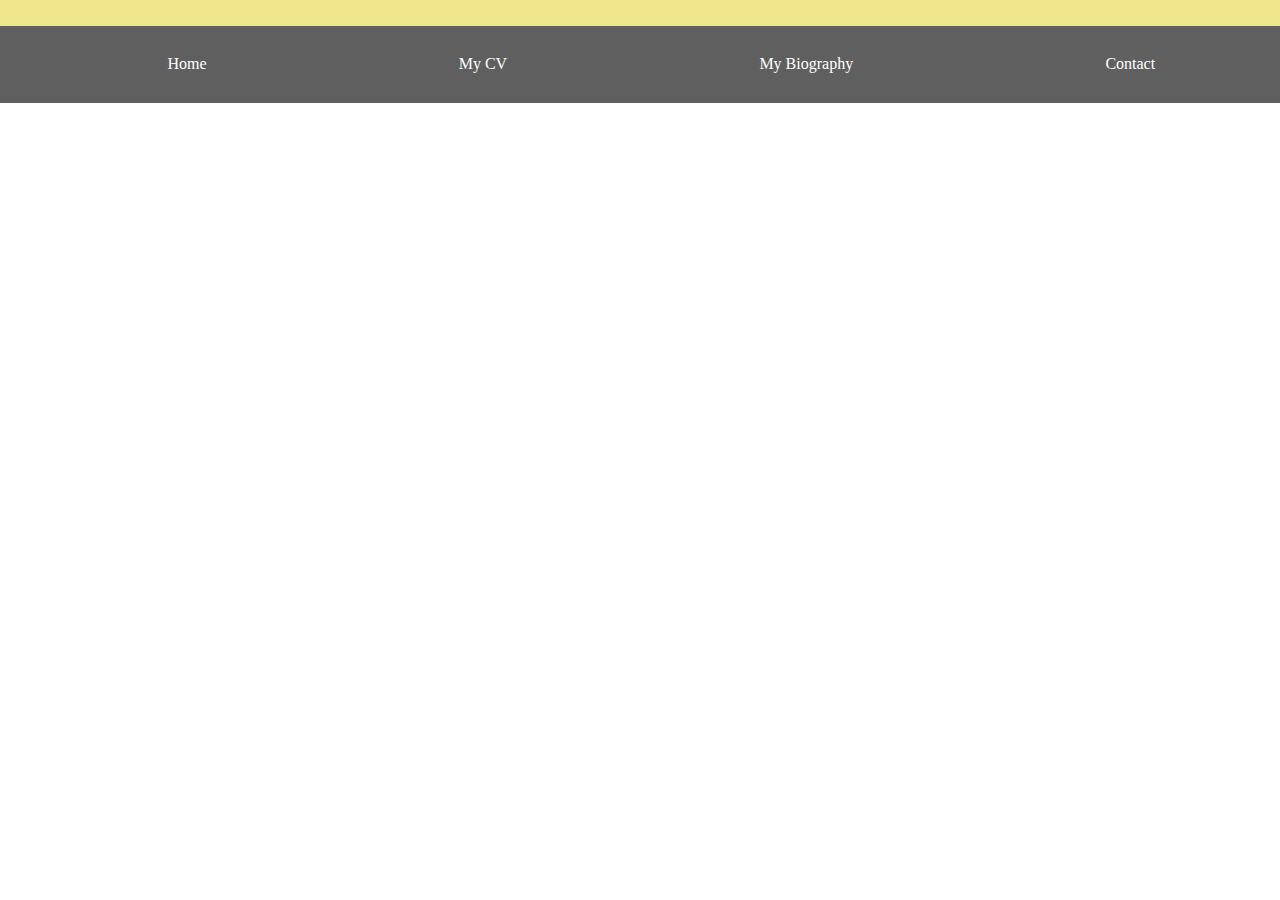
==== index.html @ fd4d6c4a "first commit" ====
<!--  Student Name: Shasanka Acharya.
      Student Number:16418524  -->
<!DOCTYPE html>
<html>
  <head>
    <meta charset="utf-8">
    <link rel="stylesheet" type="text/css" href="css/index.css"> <!--This is used include external css file from the root directory-->
    <title>Home Page</title>
  </head>
  <body><!--This body portion contains things that the browser will display-->
    <header>
      <div class="photo">
      </div>
      <div class="bgpic">
        <img src="">
      </div>
    </header> <!--This part is for the header of the page-->
    <div class="navbar"><!--A div with a class "navbar" has been created to add a navigation bar in the web page-->
      <ul><!--The items in the navigation bar have been listed using the unorderd list tag-->
        <li><a href="index.html">Home</a></li>
        <li><a href="cv.html">My CV</a></li>
        <li><a href="bio.html">My Biography</a></li>
        <li><a href="contact.html">Contact</a></li>
      </ul>
    </div>

  </body>
</html>
---- css/index.css ----
header{
  background-color: #F0E68C; text-align: center; padding: 1%; /*the text has been alligned to the center and 1% padding has been set*/
}
body{
  margin:0;
}
.bgpic{
    display: flex;
    flex-direction: row;
    justify-content: space-between;;
}

.navbar{
  padding: 0.1%;background:#5f5f5f;/*a hex colour code has been used for the background colour of the navigation bar*/
  width: 100%;

}
.navbar ul{
  display: flex;
  flex-direction: row;
  justify-content: space-around;
}
.navbar ul li{
  padding: 1%; list-style: none;

}
.navbar ul li a{
  color: white; text-decoration: none;
}
.navbar ul li:hover{background: black;border-radius: 30px;}
.navbar ul li:hover a{color: white;}
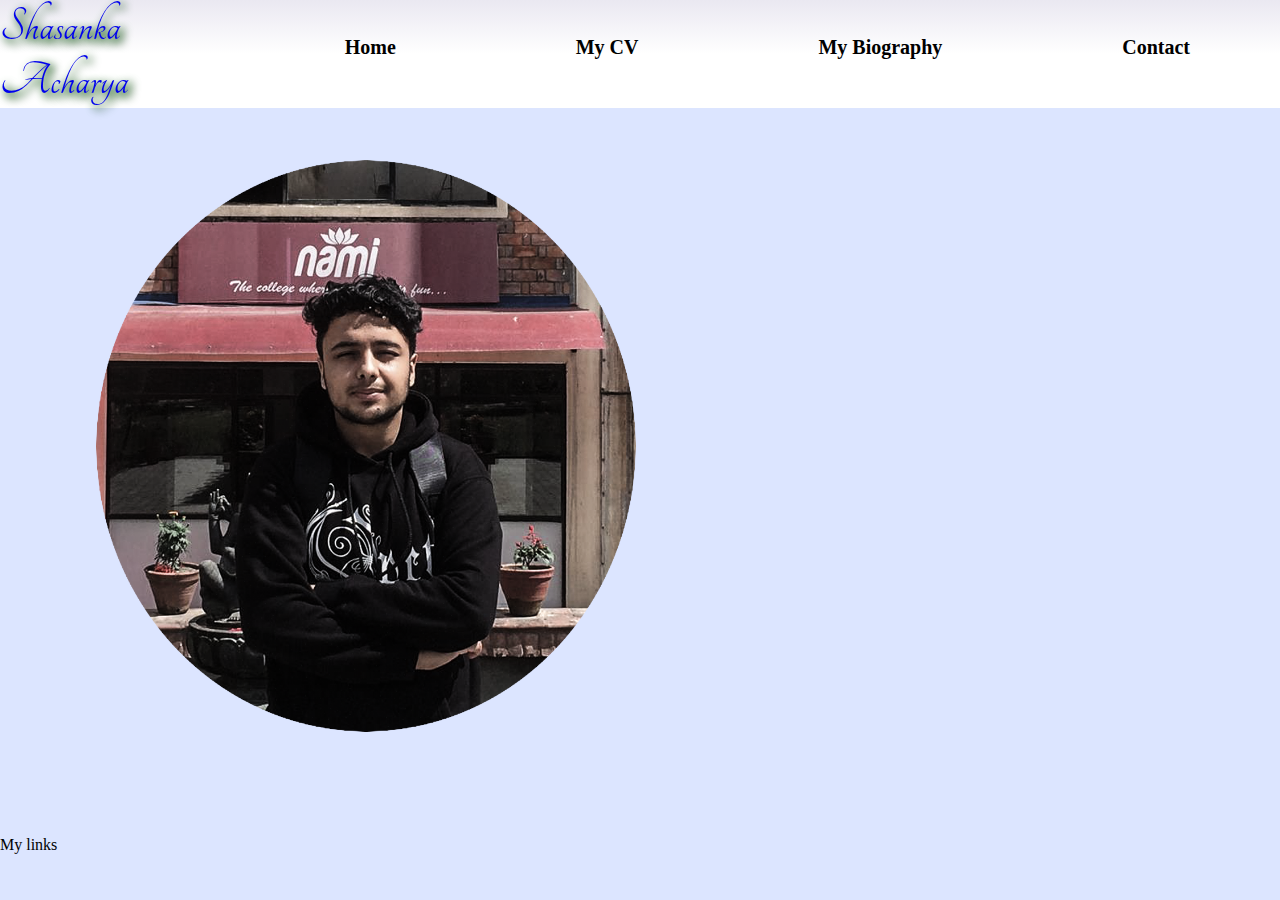
==== commit 5e6b28b9: "Corrected some comments and made a few changes in the homepage" ====
--- a/index.html
+++ b/index.html
@@ -4,25 +4,40 @@
 <html>
   <head>
     <meta charset="utf-8">
-    <link rel="stylesheet" type="text/css" href="css/index.css"> <!--This is used include external css file from the root directory-->
+    <link rel="stylesheet" type="text/css" href="css/index.css"> <!--An external css file "index.css" has been linked-->
+    <link rel="stylesheet" type="text/css"
+          href="https://fonts.googleapis.com/css?family=Tangerine"> <!--This is used to link google api font "Tangerine"-->
     <title>Home Page</title>
   </head>
   <body><!--This body portion contains things that the browser will display-->
     <header>
-      <div class="photo">
+      <div class="name"><!--A div called "name" has been created for the logo of the page-->
+        <a href="index.html">Shasanka Acharya
+        </a>
       </div>
-      <div class="bgpic">
-        <img src="">
+      <div class="navbar"><!--A div with a class "navbar" has been created to add a navigation bar in the web page-->
+        <ul><!--The items in the navigation bar have been listed using the unorderd list tag-->
+          <li><a href="index.html">Home</a></li>
+          <li><a href="cv.html">My CV</a></li>
+          <li><a href="bio.html">My Biography</a></li>
+          <li><a href="contact.html">Contact</a></li>
+        </ul>
       </div>
     </header> <!--This part is for the header of the page-->
-    <div class="navbar"><!--A div with a class "navbar" has been created to add a navigation bar in the web page-->
-      <ul><!--The items in the navigation bar have been listed using the unorderd list tag-->
-        <li><a href="index.html">Home</a></li>
-        <li><a href="cv.html">My CV</a></li>
-        <li><a href="bio.html">My Biography</a></li>
-        <li><a href="contact.html">Contact</a></li>
-      </ul>
+
+      <div class="main">
+        <div class="photo"><!--A class "photo" has been created for my display picture in the page-->
+        <img class="photo" src="images/me.png">
+        </div>
+
+        <div class="info"><!--This class "info" is for the short information along my picture in my homepage-->
+
+      </div>
     </div>
+    </section>
+    <footer><!--This is the footer of the page-->
+      My links
+    </footer>
 
   </body>
 </html>
--- a/css/index.css
+++ b/css/index.css
@@ -1,31 +1,69 @@
+/**Student Name: Shasanka Acharya.
+      Student Number:16418524 **/
 header{
-  background-color: #F0E68C; text-align: center; padding: 1%; /*the text has been alligned to the center and 1% padding has been set*/
+  display: flex;
+  flex-direction: row;
+  justify-content: space-between;background-color: white;
+
+    margin: 0;/*the text has been alligned to the center and 1% padding has been set*/
+}
+
+.name a{
+  text-decoration: none;
+}
+.name{
+  background:linear-gradient(#eae8f1,white,white);
+  font-family: 'Tangerine', cursive;
+  font-size: 50px;
+  text-shadow: 3px 3px 10px green, 4px 4px 10px black;
+
+}
+
+.navbar{ /**This is the class for navigation bar**/
+  padding: 2% 0% 0% 0%;background:linear-gradient(#eae8f1,white,white);/*a hex colour code has been used for the background colour of the navigation bar*/
+  width: 100%;
+}
+
+.navbar ul{
+  display: flex;
+  flex-direction: row;
+  justify-content:space-around;
+  margin: 0;
+  font-size: 20px;
+  color: black;
+  font-weight: bold;
+}
+
+.navbar ul li{
+  padding: 1%; list-style: none;
+}
+
+.navbar ul li a{
+  color: black; text-decoration: none; font-weight: bold;
+}
+.navbar ul li:hover{
+  background:linear-gradient(#eae8f1,#eae8f1,#eae8f1,white,white);
+  border-radius: 30px;
+}
+.navbar ul li:hover a{
+  color: black;
+  text-shadow: 4px 4px 14px black,  4px 4px 14px black;
 }
 body{
   margin:0;
+  background-color: #dce5ff;
 }
-.bgpic{
-    display: flex;
-    flex-direction: row;
-    justify-content: space-between;;
-}
-
-.navbar{
-  padding: 0.1%;background:#5f5f5f;/*a hex colour code has been used for the background colour of the navigation bar*/
-  width: 100%;
-
-}
-.navbar ul{
+section{
   display: flex;
   flex-direction: row;
-  justify-content: space-around;
+  justify-content: space-between;
 }
-.navbar ul li{
-  padding: 1%; list-style: none;
-
+.photo{
+    padding: 2% 2% 8% 4%;
+    height: auto;
+    width: auto;
+    max-width: 600px;
+    max-height: 600px;
+    min-width: 100px;
+    min-height: 100px;
 }
-.navbar ul li a{
-  color: white; text-decoration: none;
-}
-.navbar ul li:hover{background: black;border-radius: 30px;}
-.navbar ul li:hover a{color: white;}
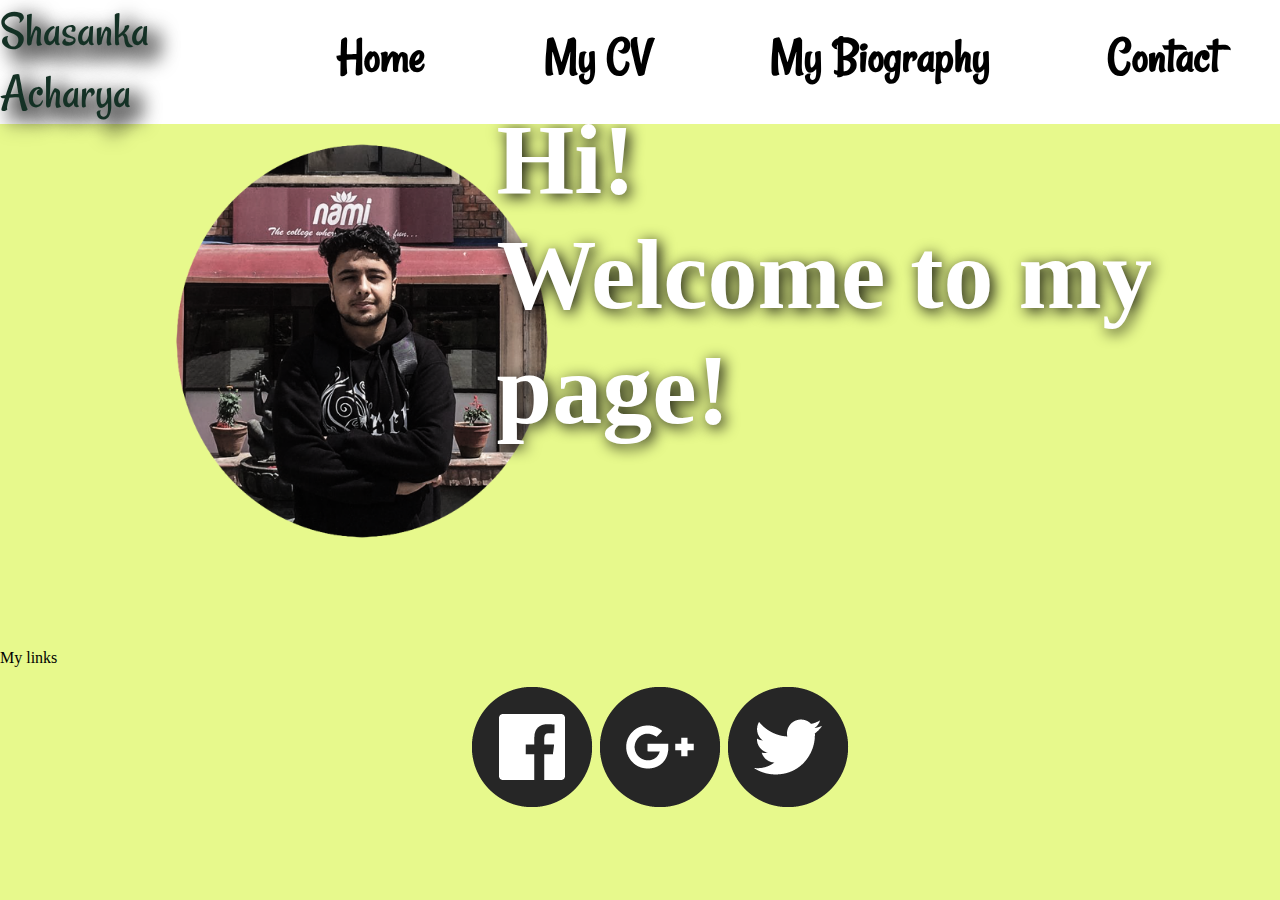
==== commit aa7079d4: "Added social media icons to the footer and fixed some errors." ====
--- a/index.html
+++ b/index.html
@@ -6,7 +6,8 @@
     <meta charset="utf-8">
     <link rel="stylesheet" type="text/css" href="css/index.css"> <!--An external css file "index.css" has been linked-->
     <link rel="stylesheet" type="text/css"
-          href="https://fonts.googleapis.com/css?family=Tangerine"> <!--This is used to link google api font "Tangerine"-->
+      href="https://fonts.googleapis.com/css?family=Rancho|bitter|Sigmar+One"> <!--This is used to link google api font "Tangerine"-->
+
     <title>Home Page</title>
   </head>
   <body><!--This body portion contains things that the browser will display-->
@@ -31,12 +32,20 @@
         </div>
 
         <div class="info"><!--This class "info" is for the short information along my picture in my homepage-->
-
+          Hi!<br>Welcome to my page!
       </div>
     </div>
     </section>
     <footer><!--This is the footer of the page-->
+
       My links
+      <div class="social">
+      <ul class="social">
+        <li><a href=""><img src="images/Facebook.png"></li>
+        <li><a href=""><img src="images/Google+.png"></li>
+        <li><a href=""><img src="images/Twitter.png"></li>
+      </ul>
+      </div>
     </footer>
 
   </body>
--- a/css/index.css
+++ b/css/index.css
@@ -3,24 +3,33 @@
 header{
   display: flex;
   flex-direction: row;
-  justify-content: space-between;background-color: white;
+  justify-content: space-between;
+  background-color: white;
+  position:fixed;
+  width: 100%;
 
-    margin: 0;/*the text has been alligned to the center and 1% padding has been set*/
 }
 
 .name a{
   text-decoration: none;
+  color:black;
 }
 .name{
-  background:linear-gradient(#eae8f1,white,white);
-  font-family: 'Tangerine', cursive;
+  background:white;
+  font-family: 'Rancho', cursive;
   font-size: 50px;
-  text-shadow: 3px 3px 10px green, 4px 4px 10px black;
+}
+.name:hover{
+  background: white;
+}
+.name:hover a{
+  color: #143125;
+  text-shadow: 10px 4px 20px black,  10px 14px 20px black;
 
 }
-
 .navbar{ /**This is the class for navigation bar**/
-  padding: 2% 0% 0% 0%;background:linear-gradient(#eae8f1,white,white);/*a hex colour code has been used for the background colour of the navigation bar*/
+  padding: 2% 0% 0% 0%;
+  background:white;/*a hex colour code has been used for the background colour of the navigation bar*/
   width: 100%;
 }
 
@@ -35,35 +44,89 @@
 }
 
 .navbar ul li{
-  padding: 1%; list-style: none;
+
+   list-style: none;
 }
 
 .navbar ul li a{
-  color: black; text-decoration: none; font-weight: bold;
+  color: black;
+  text-decoration: none;
+  font-weight: bold;
+  font-family: 'Rancho';
+  font-size: 50px;
 }
 .navbar ul li:hover{
-  background:linear-gradient(#eae8f1,#eae8f1,#eae8f1,white,white);
+  background:white;
   border-radius: 30px;
+
 }
 .navbar ul li:hover a{
-  color: black;
-  text-shadow: 4px 4px 14px black,  4px 4px 14px black;
+  color: #143125;
+  text-shadow: 10px 4px 30px black,  10px 14px 30px black;
 }
 body{
   margin:0;
-  background-color: #dce5ff;
+  background-color: #e7f98c;
+
 }
-section{
+
+.social{
+  display: flex;
+  flex-direction: row;
+  justify-content: center;
+}
+
+footer ul li{
+  list-style: none;
+}
+footer ul li a{
+  text-decoration: none;
+  display: flex;
+  flex-direction: row;
+}
+
+.main{
+  padding: 8% 0 0 0;
   display: flex;
   flex-direction: row;
   justify-content: space-between;
 }
+.info{
+  font-family: Sigmar+One;
+  font-size: 100px;
+  font-weight: bold;
+  color: white;
+  text-shadow: 3px 3px 15px black;
+  padding: 8% 10%% 6% 2%;
+
+
+  float: right;
+}
 .photo{
-    padding: 2% 2% 8% 4%;
+    padding: 2% 2% 6% 10%;
     height: auto;
     width: auto;
-    max-width: 600px;
-    max-height: 600px;
+    max-width: 400px;
+    max-height: 450px;
     min-width: 100px;
     min-height: 100px;
 }
+@media (max-width: 865px){
+	header{
+    display: flex;
+    flex-direction: column;
+    justify-content: flex-start;
+	}
+  .name{
+    font-size: 30px;
+  }
+  .navbar ul li a{
+    font-size:25px;
+  }
+
+}
+@media and (max-width: 300px){
+.main{
+  display: flex;
+  flex-direction: column;
+}
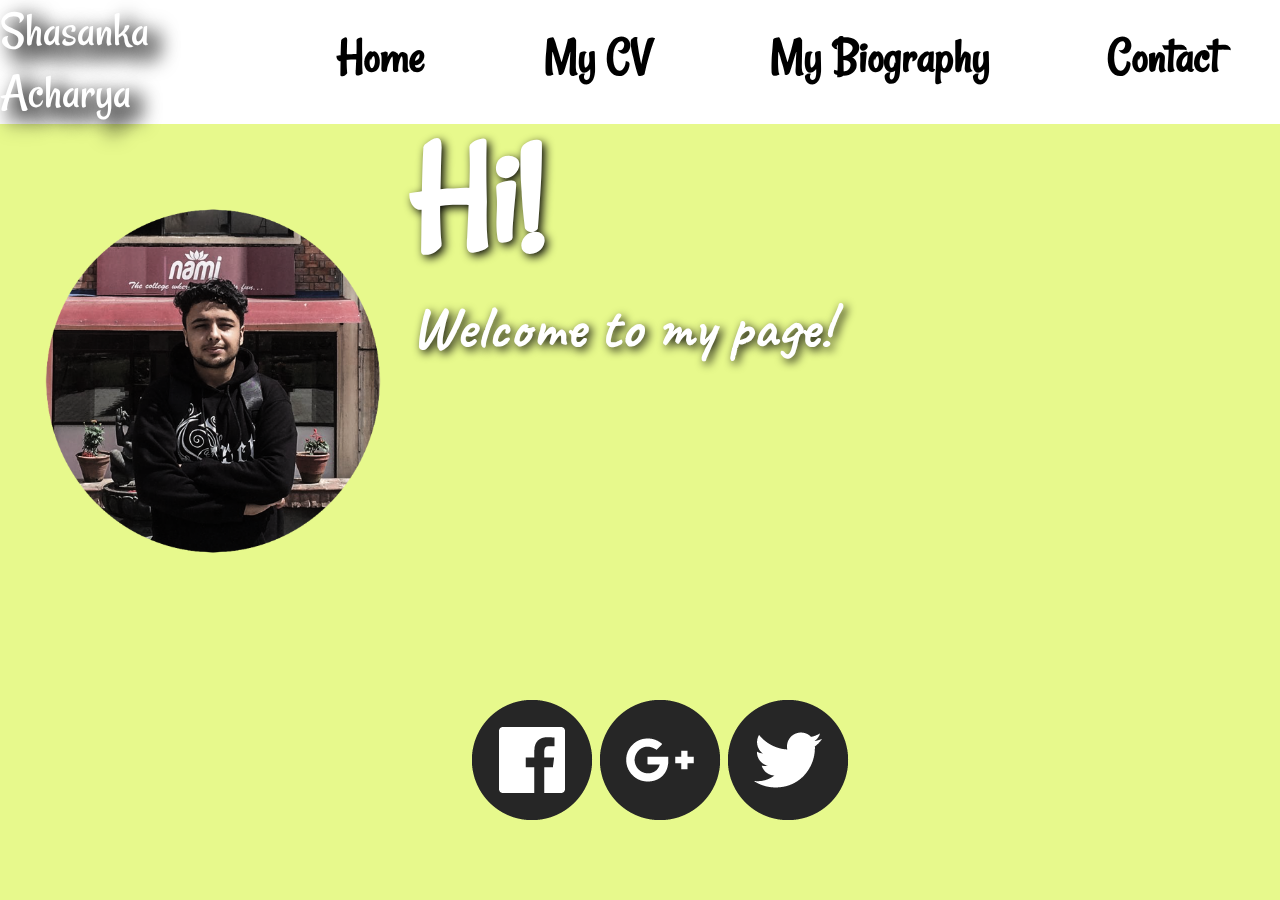
==== commit 611a7fd1: "Made changes to the fonts and fixed the positioning" ====
--- a/index.html
+++ b/index.html
@@ -6,7 +6,7 @@
     <meta charset="utf-8">
     <link rel="stylesheet" type="text/css" href="css/index.css"> <!--An external css file "index.css" has been linked-->
     <link rel="stylesheet" type="text/css"
-      href="https://fonts.googleapis.com/css?family=Rancho|bitter|Sigmar+One"> <!--This is used to link google api font "Tangerine"-->
+      href="https://fonts.googleapis.com/css?family=Rancho|Caveat|"> <!--This is used to link google api font "Tangerine"-->
 
     <title>Home Page</title>
   </head>
@@ -30,15 +30,19 @@
         <div class="photo"><!--A class "photo" has been created for my display picture in the page-->
         <img class="photo" src="images/me.png">
         </div>
-
-        <div class="info"><!--This class "info" is for the short information along my picture in my homepage-->
-          Hi!<br>Welcome to my page!
-      </div>
+        <div class="caption">
+          <div class="hello"><!--This class "info" is for the short information along my picture in my homepage-->
+          Hi!
+          </div>
+          <div class="welcome">
+          Welcome to my page!
+          </div>
+        </div>
     </div>
     </section>
     <footer><!--This is the footer of the page-->
 
-      My links
+
       <div class="social">
       <ul class="social">
         <li><a href=""><img src="images/Facebook.png"></li>
--- a/css/index.css
+++ b/css/index.css
@@ -23,7 +23,7 @@
   background: white;
 }
 .name:hover a{
-  color: #143125;
+  color: white;
   text-shadow: 10px 4px 20px black,  10px 14px 20px black;
 
 }
@@ -61,7 +61,7 @@
 
 }
 .navbar ul li:hover a{
-  color: #143125;
+  color: white;
   text-shadow: 10px 4px 30px black,  10px 14px 30px black;
 }
 body{
@@ -74,8 +74,14 @@
   display: flex;
   flex-direction: row;
   justify-content: center;
+
 }
-
+footer{
+  position: fixed;
+  width: 100%;
+  padding: 5% 0 0 0;
+  margin: 0;
+}
 footer ul li{
   list-style: none;
 }
@@ -86,30 +92,45 @@
 }
 
 .main{
-  padding: 8% 0 0 0;
+  padding: 8% 0 0 0%;
   display: flex;
   flex-direction: row;
-  justify-content: space-between;
+  justify-content: flex-start;
+
 }
-.info{
-  font-family: Sigmar+One;
-  font-size: 100px;
+.caption{
+    padding: 0% 3%% 6% 40%;
+    display: flex;
+    flex-direction: column;
+    justify-content: flex-start;
+
+}
+.hello{
+
+  font-size: 150px;
   font-weight: bold;
   color: white;
-  text-shadow: 3px 3px 15px black;
-  padding: 8% 10%% 6% 2%;
+  text-shadow: 3px 3px 10px black;
+  font-family: 'Rancho';
 
+}
+.welcome{
+  font-family: 'Caveat';
+  font-size: 60px;
+  font-weight: bold;
+  color: white;
+  text-shadow: 3px 3px 10px black;
 
-  float: right;
-}
+  }
+
 .photo{
-    padding: 2% 2% 6% 10%;
-    height: auto;
-    width: auto;
-    max-width: 400px;
-    max-height: 450px;
-    min-width: 100px;
-    min-height: 100px;
+    padding: 2% 6% 0% 6%;
+
+    max-width: 360px;
+    max-height: 360px;
+    min-width: 350px;
+    min-height: 350px;
+    margin: 0;
 }
 @media (max-width: 865px){
 	header{
@@ -125,8 +146,19 @@
   }
 
 }
-@media and (max-width: 300px){
-.main{
+@media (max-width: 1300px) and (min-width:800px){
+  /**.main{
   display: flex;
   flex-direction: column;
+  justify-content: flex-start;
+}**/
+  .photo{
+    height:600px;
+    width:800px;
+    padding: 6% 2% 6% 2%;
+  }
+  .info{
+    font-size: 55px;
+
+  }
 }
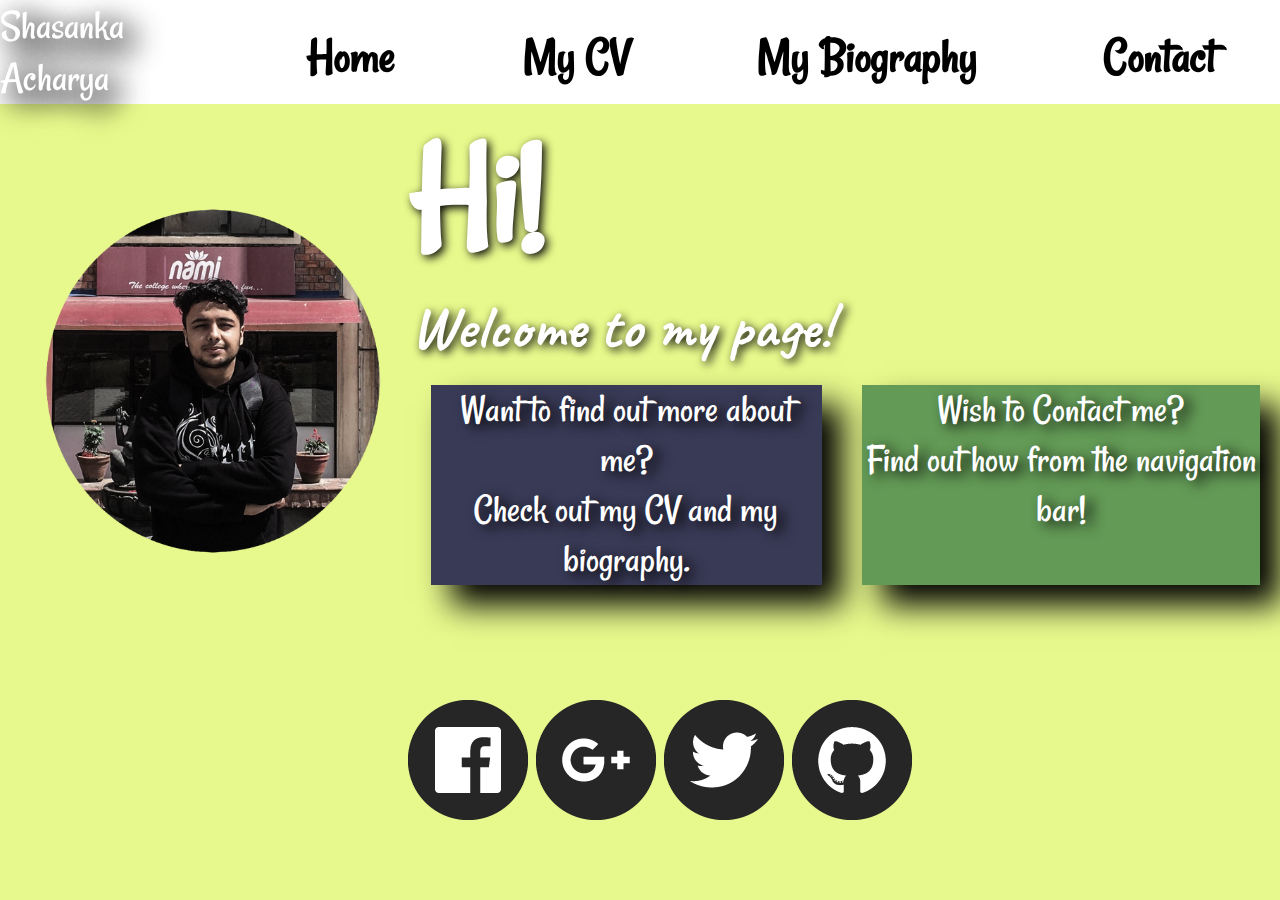
==== commit f597a809: "Removed many redundant codes and comments and also structured them neatly than before. Few changes h" ====
--- a/index.html
+++ b/index.html
@@ -6,11 +6,15 @@
     <meta charset="utf-8">
     <link rel="stylesheet" type="text/css" href="css/index.css"> <!--An external css file "index.css" has been linked-->
     <link rel="stylesheet" type="text/css"
-      href="https://fonts.googleapis.com/css?family=Rancho|Caveat|"> <!--This is used to link google api font "Tangerine"-->
+      href="https://fonts.googleapis.com/css?family=Rancho|Caveat|"> <!--This is used to link google api fonts "Rancho" and "Caveat"-->
 
     <title>Home Page</title>
   </head>
-  <body><!--This body portion contains things that the browser will display-->
+
+<!--The body structure of the web page starts from here-->
+  <body>
+
+    <!--This part is for the header of the page-->
     <header>
       <div class="name"><!--A div called "name" has been created for the logo of the page-->
         <a href="index.html">Shasanka Acharya
@@ -24,33 +28,41 @@
           <li><a href="contact.html">Contact</a></li>
         </ul>
       </div>
-    </header> <!--This part is for the header of the page-->
+    </header> <!--The header part ends here-->
 
       <div class="main">
-        <div class="photo"><!--A class "photo" has been created for my display picture in the page-->
-        <img class="photo" src="images/me.png">
+        <div class="photo"><!--A class "photo" has been created for adding my image in the page-->
+        <img class="photo" src="images/me.png"><!--This is the link for my image-->
         </div>
-        <div class="caption">
-          <div class="hello"><!--This class "info" is for the short information along my picture in my homepage-->
+        <div class="caption"><!--This class "caption" is for a small message to be displayed alongside my picture-->
+          <div class="hello">
           Hi!
           </div>
           <div class="welcome">
           Welcome to my page!
           </div>
+          <div class="info">
+            <div class="more">Want to find out more about me?<br>Check out my CV and my biography.
+            </div>
+            <div class="contact">
+              Wish to Contact me?<br>Find out how from the navigation bar!
+            </div>
+          </div>
         </div>
     </div>
-    </section>
     <footer><!--This is the footer of the page-->
-
-
+      <!--<div class="find">
+        Find me on these sites!
+      </div>-->
       <div class="social">
       <ul class="social">
         <li><a href=""><img src="images/Facebook.png"></li>
         <li><a href=""><img src="images/Google+.png"></li>
         <li><a href=""><img src="images/Twitter.png"></li>
+        <li><a href=""><img src="images/Github.png"></li>
       </ul>
       </div>
     </footer>
 
-  </body>
-</html>
+  </body><!--The body strucutre of the web page ends here-->
+</html><!--End of the html document-->
--- a/css/index.css
+++ b/css/index.css
@@ -1,5 +1,6 @@
 /**Student Name: Shasanka Acharya.
       Student Number:16418524 **/
+/**The styling of the header portion of the page begins here**/
 header{
   display: flex;
   flex-direction: row;
@@ -17,19 +18,19 @@
 .name{
   background:white;
   font-family: 'Rancho', cursive;
-  font-size: 50px;
+  font-size: 42px;
 }
 .name:hover{
   background: white;
 }
 .name:hover a{
   color: white;
-  text-shadow: 10px 4px 20px black,  10px 14px 20px black;
-
-}
-.navbar{ /**This is the class for navigation bar**/
+  text-shadow: 10px 4px 30px black,  10px 14px 30px black;
+
+}
+.navbar{
   padding: 2% 0% 0% 0%;
-  background:white;/*a hex colour code has been used for the background colour of the navigation bar*/
+  background:white;
   width: 100%;
 }
 
@@ -64,6 +65,9 @@
   color: white;
   text-shadow: 10px 4px 30px black,  10px 14px 30px black;
 }
+/**The styling of the header portion of the page ends here**/
+
+/**The body of the web page is styled below**/
 body{
   margin:0;
   background-color: #e7f98c;
@@ -76,20 +80,7 @@
   justify-content: center;
 
 }
-footer{
-  position: fixed;
-  width: 100%;
-  padding: 5% 0 0 0;
-  margin: 0;
-}
-footer ul li{
-  list-style: none;
-}
-footer ul li a{
-  text-decoration: none;
-  display: flex;
-  flex-direction: row;
-}
+
 
 .main{
   padding: 8% 0 0 0%;
@@ -123,6 +114,35 @@
 
   }
 
+.more{
+    background-color: #393a56;
+    display:block;
+    font-family: 'Rancho';
+    font-size: 40px;
+    margin: 20px;
+    text-align: center;
+    color: white;
+    text-shadow: 7px 4px 13px black;
+    box-shadow: 20px 20px 30px black;
+  }
+.info{
+    display: flex;
+    flex-direction: row;
+    justify-content: space-between;
+
+  }
+.contact{
+  background-color: #639a56;
+  display:block;
+  font-family: 'Rancho';
+  font-size: 40px;
+  margin: 20px;
+  text-align: center;
+  color: white;
+  text-shadow: 7px 4px 13px black;
+  box-shadow: 20px 20px 30px black;
+
+}
 .photo{
     padding: 2% 6% 0% 6%;
 
@@ -132,6 +152,36 @@
     min-height: 350px;
     margin: 0;
 }
+
+/**The footer of the page is styled below**/
+footer{
+  position: fixed;
+  /**display: flex;
+  flex-direction: row;
+  justify-content: space-between;**/
+  width: 100%;
+  padding: 5% 0 0 0;
+  margin: 0;
+}
+footer ul li{
+  list-style: none;
+}
+footer ul li a{
+  text-decoration: none;
+  display: flex;
+  flex-direction: row;
+}
+.find{
+  font-family: 'Caveat';
+  font-size: 30px;
+  background-color: pink;
+
+}
+.social{
+  height: 10%;
+}
+
+/**This portion deals with making the web page responsive to different media screen sizes**/
 @media (max-width: 865px){
 	header{
     display: flex;
@@ -157,8 +207,5 @@
     width:800px;
     padding: 6% 2% 6% 2%;
   }
-  .info{
-    font-size: 55px;
-
-  }
-}
+
+}
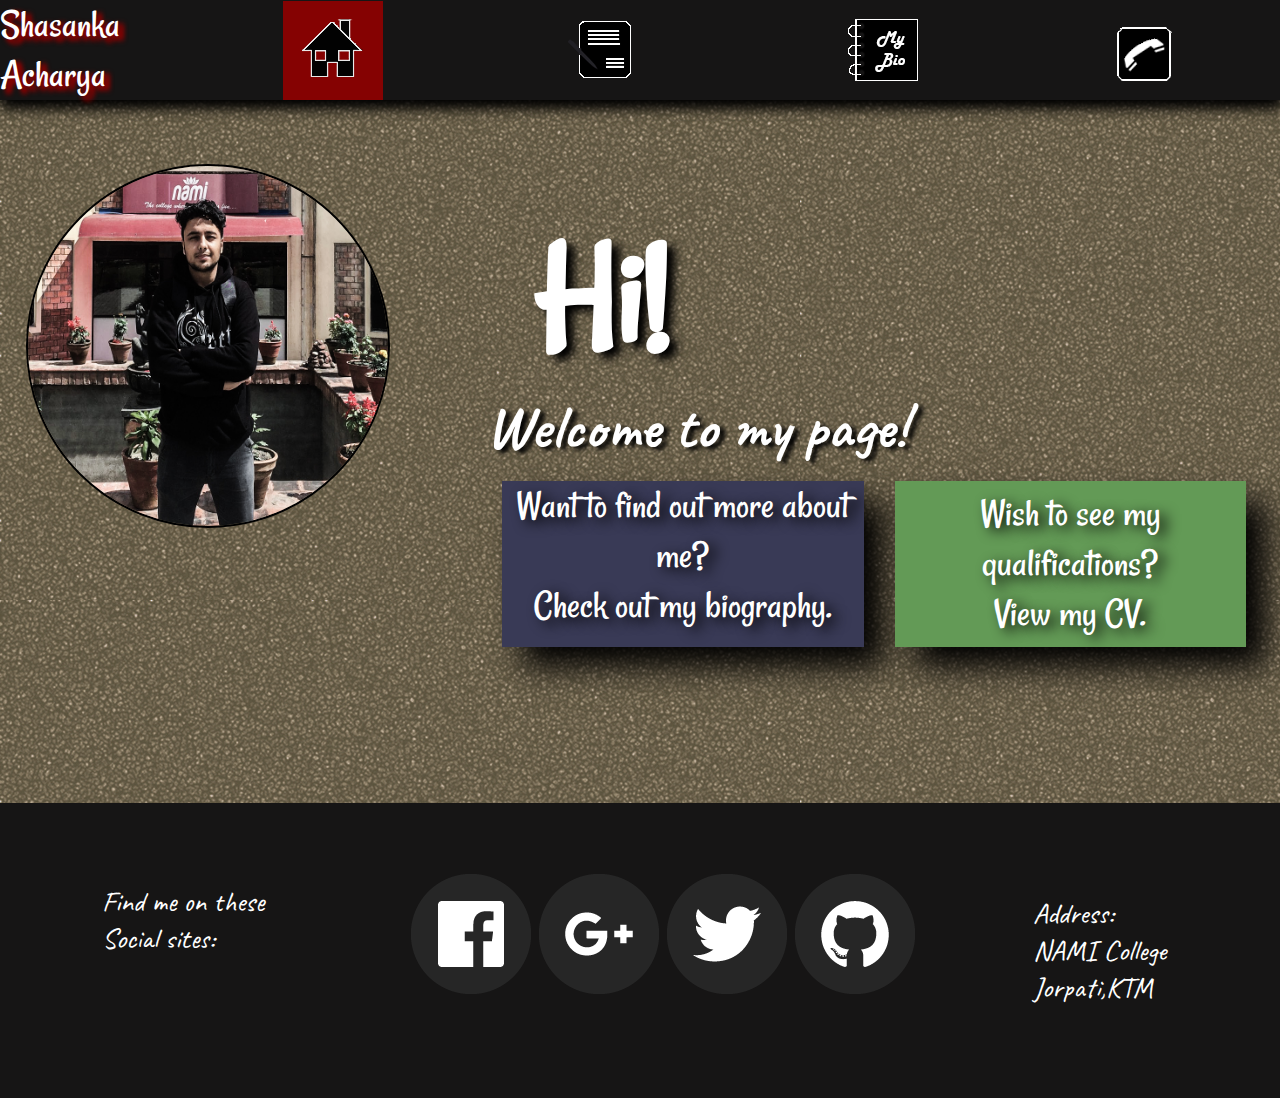
==== commit ece14eb1: "This is the complete version of all the pages" ====
--- a/index.html
+++ b/index.html
@@ -2,67 +2,66 @@
       Student Number:16418524  -->
 <!DOCTYPE html>
 <html>
-  <head>
+  <head><!--In the head portion, links for the external css and Google Api fonts will be written-->
     <meta charset="utf-8">
     <link rel="stylesheet" type="text/css" href="css/index.css"> <!--An external css file "index.css" has been linked-->
     <link rel="stylesheet" type="text/css"
       href="https://fonts.googleapis.com/css?family=Rancho|Caveat|"> <!--This is used to link google api fonts "Rancho" and "Caveat"-->
-
-    <title>Home Page</title>
+    <title>Home Page</title><!--The title Home Page has been given to the page-->
   </head>
 
 <!--The body structure of the web page starts from here-->
   <body>
 
     <!--This part is for the header of the page-->
-    <header>
-      <div class="name"><!--A div called "name" has been created for the logo of the page-->
-        <a href="index.html">Shasanka Acharya
-        </a>
-      </div>
-      <div class="navbar"><!--A div with a class "navbar" has been created to add a navigation bar in the web page-->
+    <header class="indcont"><!--The header has been given a class called "indcont"-->
+      <div class="saname"><!--A div called "saname" has been created for the logo of the page-->
+      <a href="index.html">Shasanka Acharya
+      </a>
+    </div>
+      <div class="snavbar"><!--A div with a class "snavbar" has been created to add a navigation bar in the web page-->
         <ul><!--The items in the navigation bar have been listed using the unorderd list tag-->
-          <li><a href="index.html">Home</a></li>
-          <li><a href="cv.html">My CV</a></li>
-          <li><a href="bio.html">My Biography</a></li>
-          <li><a href="contact.html">Contact</a></li>
+          <li><a class="snavact" href="index.html"><img src="images/home.png" alt="Home" ></a></li>
+          <li><a href="cv.html"><img src="images/cv.png" alt="CV"></a></li>
+          <li><a href="bio.html"><img src="images/bio.png" alt="Bio"></a></li>
+          <li><a href="contact.html"><img src="images/contact.png" alt="Contact"></a></li>
         </ul>
       </div>
     </header> <!--The header part ends here-->
 
-      <div class="main">
-        <div class="photo"><!--A class "photo" has been created for adding my image in the page-->
-        <img class="photo" src="images/me.png"><!--This is the link for my image-->
+    <div class="samain">
+      <div class="saphoto"><!--A class "saphoto" has been created for adding my image in the page-->
+          <a href="index.html"><img src="images/me.jpg" alt="My saphoto"></a><!--This is the link for my image-->
+      </div>
+      <div class="caption"><!--This class "caption" is for a small message to be displayed alongside my picture-->
+        <div class="hihello">
+          Hi!
         </div>
-        <div class="caption"><!--This class "caption" is for a small message to be displayed alongside my picture-->
-          <div class="hello">
-          Hi!
+        <div class="sawelc">
+          Welcome to my page!
+        </div>
+        <div class="info">
+          <div class="wmore">Want to find out more about me?<br>Check out my biography.
           </div>
-          <div class="welcome">
-          Welcome to my page!
-          </div>
-          <div class="info">
-            <div class="more">Want to find out more about me?<br>Check out my CV and my biography.
-            </div>
-            <div class="contact">
-              Wish to Contact me?<br>Find out how from the navigation bar!
-            </div>
+          <div class="wview">
+              Wish to see my qualifications?<br>View my CV.
           </div>
         </div>
+      </div>
     </div>
-    <footer><!--This is the footer of the page-->
-      <!--<div class="find">
-        Find me on these sites!
-      </div>-->
-      <div class="social">
-      <ul class="social">
-        <li><a href=""><img src="images/Facebook.png"></li>
-        <li><a href=""><img src="images/Google+.png"></li>
-        <li><a href=""><img src="images/Twitter.png"></li>
-        <li><a href=""><img src="images/Github.png"></li>
-      </ul>
-      </div>
-    </footer>
+
+    <footer><!--This part is for the footer of the page-->
+
+        <div class="sasocial"><p>Find me on these<br>Social sites:<!--This div called "sasocial" has been created to add links to my social sites-->
+          <ul>
+            <li><a href="https://www.facebook.com/Thefinekiller"><img src="images/Facebook.png" alt="facebook"></a></li>
+            <li><a href="https://plus.google.com/u/0/108027686479815039307"><img src="images/Google+.png" alt="google+"></a></li>
+            <li><a href="https://twitter.com/layne_sta"><img src="images/Twitter.png" alt="twitter"></a></li>
+            <li><a href="https://github.com/SawZank/"><img src="images/Github.png"alt="github"></a></li>
+          </ul>
+          <div class="socmn"><p>Address:<br>NAMI College<br>Jorpati,KTM</div>
+        </div>
+      </footer><!--The footer of the page ends here-->
 
   </body><!--The body strucutre of the web page ends here-->
 </html><!--End of the html document-->
--- a/css/index.css
+++ b/css/index.css
@@ -5,207 +5,867 @@
   display: flex;
   flex-direction: row;
   justify-content: space-between;
-  background-color: white;
-  position:fixed;
+  background-color: #161515;
+  position:sticky;
   width: 100%;
-
-}
-
-.name a{
+  box-shadow: 1px 5px 14px black, 1px 5px 14px black;
+  margin:0;
+  padding: 0;
+
+}
+.indcont{/**the styling of the header for the index page only is done here**/
+  display: flex;
+  flex-direction: row;
+  justify-content: space-between;
+  background-color: #161515;
+  position: sticky;
+  width: 100%;
+  box-shadow: 1px 5px 14px black, 1px 5px 14px black;
+}
+
+.saname a{
   text-decoration: none;
-  color:black;
-}
-.name{
-  background:white;
+  color:white;
+  transition: all 0.7s ease;
+}
+.saname{
+  background:#161515;
   font-family: 'Rancho', cursive;
-  font-size: 42px;
-}
-.name:hover{
-  background: white;
-}
-.name:hover a{
-  color: white;
-  text-shadow: 10px 4px 30px black,  10px 14px 30px black;
-
-}
-.navbar{
-  padding: 2% 0% 0% 0%;
-  background:white;
+  font-size: 2.5em;
+
+}
+.saname:hover{
+  color: #161515;
+}
+.saname:hover a{
+
+  text-shadow: 5px 2px 5px #920000,  5px 5px 5px #920000;
+
+}
+.snavbar{
+  padding:0%;
   width: 100%;
-}
-
-.navbar ul{
+  height: auto;
+}
+
+.snavbar ul{
   display: flex;
   flex-direction: row;
   justify-content:space-around;
   margin: 0;
-  font-size: 20px;
+  padding: 0;
+  font-size: 0.625em;
   color: black;
   font-weight: bold;
-}
-
-.navbar ul li{
-
+  overflow: hidden;
+}
+
+.snavbar ul li{
    list-style: none;
-}
-
-.navbar ul li a{
-  color: black;
+   height:100px;
+   width:100px;
+}
+
+.snavbar ul li a{
+  color: white;
   text-decoration: none;
   font-weight: bold;
   font-family: 'Rancho';
-  font-size: 50px;
-}
-.navbar ul li:hover{
-  background:white;
-  border-radius: 30px;
-
-}
-.navbar ul li:hover a{
+  font-size: 10.875em;
+  transition: all 0.38s ease;
+  padding: 0px 10px;
+}
+
+.snavbar li a.snavact {
+  background-color: #920000;
   color: white;
-  text-shadow: 10px 4px 30px black,  10px 14px 30px black;
-}
+  opacity: 0.9;
+  border: 100%;
+}
+
+.snavbar li a:hover:not(.snavact) {
+  background-color: #920000;
+}
+
 /**The styling of the header portion of the page ends here**/
 
 /**The body of the web page is styled below**/
 body{
-  margin:0;
-  background-color: #e7f98c;
-
-}
-
-.social{
-  display: flex;
-  flex-direction: row;
-  justify-content: center;
-
-}
-
-
-.main{
-  padding: 8% 0 0 0%;
-  display: flex;
-  flex-direction: row;
-  justify-content: flex-start;
-
-}
-.caption{
-    padding: 0% 3%% 6% 40%;
-    display: flex;
-    flex-direction: column;
-    justify-content: flex-start;
-
-}
-.hello{
-
-  font-size: 150px;
-  font-weight: bold;
-  color: white;
-  text-shadow: 3px 3px 10px black;
-  font-family: 'Rancho';
-
-}
-.welcome{
-  font-family: 'Caveat';
-  font-size: 60px;
-  font-weight: bold;
-  color: white;
-  text-shadow: 3px 3px 10px black;
-
-  }
-
-.more{
-    background-color: #393a56;
+  box-sizing: border-box;
+  margin: 0;
+  padding: 0;
+  background-image: url("../images/web.jpg");
+  height: auto;
+  display: block;
+  width:100%;
+
+}
+/**This portion is for the body of the home/index page**/
+  .samain{
+      padding: 2% 0 0 0%;
+      display: flex;
+      flex-direction: row;
+      justify-content: flex-start;
+      margin-bottom: 5%;
+      height: 100%;
+    }
+  .caption{
+      padding: 6% 0 6% 0%;
+      display: flex;
+      flex-direction: column;
+      justify-content: flex-start;
+      margin: 0;
+  }
+  .hihello{
+      font-size: 9.375em;
+      font-weight: bold;
+      color: white;
+      text-shadow: 8px 6px 8px black;
+      font-family: 'Rancho';
+      margin-left: 50px;
+  }
+
+  .sawelc{
+      font-family: 'Caveat';
+      font-size: 3.75em;
+      font-weight: bold;
+      color: white;
+      text-shadow: 5px 3px 4px black;
+
+  }
+
+  .info{
+      display: flex;
+      flex-direction: row;
+      justify-content: space-around;
+      height: auto;
+      text-align: center;
+  }
+
+  .wmore{
+      background-color: #393a56;
+      display:block;
+      font-family: 'Rancho';
+      font-size: 2.5em;
+
+      text-align: center;
+      color: white;
+      text-shadow: 7px 4px 13px black;
+      box-shadow: 20px 20px 30px black;
+      text-align: center;
+      height: auto;
+      margin:2%;
+
+  }
+
+  .wview{
+    background-color: #639a56;
     display:block;
     font-family: 'Rancho';
-    font-size: 40px;
-    margin: 20px;
+    font-size: 2.5em;
+    heigh:auto;
     text-align: center;
     color: white;
     text-shadow: 7px 4px 13px black;
     box-shadow: 20px 20px 30px black;
-  }
-.info{
+    padding:8px;
+    margin: 2%;
+  }
+
+  .saphoto{
+
+    margin-right:6%;
+    margin-left: 2%;
+    margin-top:3%;
+    overflow: hidden;
+
+    transition: all 0.45s;
+    min-width: 365px;
+  }
+  .saphoto img{
+    max-width: 100%;
+    margin-right: 20px;
+    width: 360px;
+    height: 360px;
+    border: 2px solid black;
+    border-radius: 50%;
+    max-width: 360px;
+    max-height: 360px;
+
+  }
+  .saphoto:hover{
+    transform: scale(1.08);
+  }
+/**The styling section of the home/index page ends here**/
+
+/**The styling of the Contact page begins here**/
+  form{
+    height: auto;
+    margin:0 auto;
+    padding:15%;
+    font-family: 'Catamaran';
+    font-size: 1.6em;
+  }
+  legend{
+    font-family:tahoma;
+    color: #f7fbf2;
+    padding:10px;
+  }
+  fieldset{
+    border: 4px solid;
+    border-radius: 25px;
+    background: #f7fbf2;
+    width: 100%;
+  }
+  label{
+    font-family:'Catamaran';
+  }
+  .inname{
+    height:30px;
+    width: 50%;
+  }
+  .formcont{
+    text-align: center;
+    margin: 0 auto;
+  }
+
+/**The styling of the contact page ends here.**/
+
+/**The styling of the CV page begins here**/
+  .cvcont{
+      height: auto;
+      display: flex;
+      flex-direction: column;
+      justify-content: space-between;
+
+
+  }
+  .cvhead{
+    padding-top:10%;
+    padding-left: 2%;
+    font-size: 1.2em;
+    color: white;
+    text-align: left;
+    text-shadow: 4px 4px 4px black;
+    font-family: 'Rancho';
+
+
+  }
+  .cvedu ul p{
+    color:white;
+    font-size: 1.1em;
+    text-shadow: 4px 4px 4px black;
+    font-weight: bold;
+    font-family: 'Catamaran';
+  }
+
+  .cvedu ul li{
+  text-shadow: 4px 4px 4px black;
+  color:white;
+  font-family: 'Catamaran';
+  }
+
+  .sacoursework ul p{
+    text-shadow: 4px 4px 4px black;
+    color:white;
+    font-weight: bold;
+    font-family: 'Catamaran';
+
+  }.sacoursework ul li{
+    text-shadow: 4px 4px 4px black;
+    color:white;
+    font-family: 'Catamaran';
+  }
+
+  .cvskills ul p{
+    text-shadow: 4px 4px 4px black;
+    color:white;
+    font-weight: bold;
+    font-family: 'Catamaran';
+  }
+
+  .cvskills ul li{
+    text-shadow: 4px 4px 4px black;
+    color:white;
+    font-family: 'Catamaran';
+  }
+  /**The styling of the CV portion of the page ends here**/
+
+  /**The styling of the Bio page begins here**/
+  .bcont{
     display: flex;
     flex-direction: row;
     justify-content: space-between;
 
   }
-.contact{
-  background-color: #639a56;
-  display:block;
-  font-family: 'Rancho';
-  font-size: 40px;
-  margin: 20px;
-  text-align: center;
-  color: white;
-  text-shadow: 7px 4px 13px black;
-  box-shadow: 20px 20px 30px black;
-
-}
-.photo{
-    padding: 2% 6% 0% 6%;
-
-    max-width: 360px;
-    max-height: 360px;
-    min-width: 350px;
-    min-height: 350px;
+  .passage{
+    display: block;
+    background-image: url("../images/aboutback.jpg");
+    padding:10% 0 0 20%;
+    border-color: black;
+    color:white;
+    background-repeat: round;
+    font-size: 0.9em;
+    width: auto;
+
+  }
+
+  .passagehead{
+    font-size: 4em;
+    text-align: center;
+    font-family: 'Rancho';
+    color:white;
+  }
+  .pbody{
+    font-family: 'Caveat';
+    font-size: 1.2em;
+  }
+  .bpic1{
+    max-width: 500px;
+    max-height: 400px;
+    padding:10% 4% 0 2%;
     margin: 0;
-}
+  }
+
+  .bpic2{
+    max-width: 500px;
+    max-height: 400px;
+    padding:0 4% 0 2%;
+  }
+
+  .biopic{
+    display: flex;
+    flex-direction: column;
+    justify-content: space-around;
+    margin:0;
+    margin-top: 4%;
+    width: 80%;
+  }
+  /**The styling of the Bio page ends here.**/
+
+/**The styling of the body portion of the pages ends here**/
+
 
 /**The footer of the page is styled below**/
-footer{
-  position: fixed;
-  /**display: flex;
-  flex-direction: row;
-  justify-content: space-between;**/
+footer {
+  position:sticky;
+  height:auto;
+  background-color: #161515;
+  margin:auto;
   width: 100%;
-  padding: 5% 0 0 0;
-  margin: 0;
+}
+footer p{
+  color:white;
+  font-family: 'caveat';
+
 }
 footer ul li{
   list-style: none;
+
 }
 footer ul li a{
   text-decoration: none;
   display: flex;
   flex-direction: row;
-}
-.find{
-  font-family: 'Caveat';
-  font-size: 30px;
-  background-color: pink;
-
-}
-.social{
+
+
+}
+.sasocial p{
+  font-size:1.8em;
+}
+
+.sasocial ul{
+  display: flex;
+  flex-direction: row;
   height: 10%;
-}
+  justify-content: center;
+
+}
+.socmn{
+  color:white;
+  font-family:'caveat';
+  padding:1%;
+
+}
+.sasocial{
+  display: flex;
+  flex-direction: row;
+  justify-content:space-around;
+  padding:4%;
+
+
+}
+
+/**The styling of the footer portion ends here**/
 
 /**This portion deals with making the web page responsive to different media screen sizes**/
-@media (max-width: 865px){
-	header{
+@media all and (max-width:1200px){
+  .passage{
+    padding-top: 10%;
+    background-repeat: round;
+    font-size: 0.9em;
+    width:60%;
+    margin:0 auto;
+  }
+
+  .passagehead{
+    font-size: 3em;
+    margin-top: 15px;
+  }
+  .pbody{
+    font-size: 1em;
+  }
+  .bcont{
+    flex-direction: column;
+    text-align: center;
+  }
+.biopic{
+  flex-direction: row;
+  margin:10% auto 0 auto;
+}
+  .bpic1{
+    max-width: 300px;
+    max-height: 200px;
+    padding:10% 4% 2% 2%;
+    margin: 0;
+  }
+
+  .bpic2{
+    max-width: 300px;
+    max-height: 200px;
+    padding:10% 4% 2% 2%;
+  }
+  }
+@media all and (max-width:891px){
+  .sasocial{
+    text-align: center;
+  }
+  .sasocial p{
+    font-size: 1.1em;
+    margin:0;
+    padding:0;
+    width: 100%;
+  }
+  footer img{
+    max-width: 120px;
+    max-height:120px;
+    margin:0 auto;
+  }
+}
+@media all and (max-width:810px){
+  .samain{
     display: flex;
     flex-direction: column;
-    justify-content: flex-start;
-	}
-  .name{
-    font-size: 30px;
-  }
-  .navbar ul li a{
-    font-size:25px;
-  }
-
-}
-@media (max-width: 1300px) and (min-width:800px){
-  /**.main{
+    justify-content: space-around;
+    text-align:center;
+    padding: 8% 0% 3% 5%;
+    margin-bottom: 25%;
+
+  }
+  .cvcont{
+    padding-top:10%;
+  }
+  .hihello, .sawelc{
+  margin:0;
+  }
+  .saphoto{
+    margin-left: auto;
+    margin-right: auto;
+  }
+
+  .sasocial{
+    justify-content: space-around;
+  }
+
+
+}
+@media all and (max-width:768px){
+  .samain{
+    padding: 8% 0% 0 0%;
+    margin-bottom: 25%;
+  }
+
+  .hihello{
+    font-size: 8em;
+  }
+  .sawelc{
+    font-size: 3em;
+  }
+
+  .wmore{
+    height: auto;
+    overflow: hidden;
+  }
+
+  .sasocial{
+    margin: 0 auto;
+  }
+  input{
+    font-size: 0.45em;
+  }
+}
+@media all and (max-width:664px){
+.sasocial img{
+  max-width: 100px;
+  max-height: 100px;
+}
+.indcont{
+  height: auto;
+
+}
+.passage{
+  padding-top: 10%;
+  background-repeat: no-repeat;
+  font-size: 0.9em;
+  margin:0 auto;
+}
+
+.passagehead{
+  font-size: 3em;
+  margin-top: 15px;
+}
+.pbody{
+  font-size: 0.7em;
+}
+.bcont{
+  margin:0;
+  padding:10%;
+  height:100%;
+
+}
+.biopic{
+display: none;
+margin:0;
+padding:0
+
+}
+.passage{
+  padding: 0;
+  padding-top: 60%;
+  padding-bottom: 40%;
+  width:100%;
+  margin:0 auto;
+  background-image: none;
+  background-color: black;
+}
+.pbody{
+  font-size: 1em;
+}
+.phead{
+  margin
+}
+
+}
+
+@media all and (max-width:572px){
+.saphoto img{
+max-width: 300px;
+max-height: 300px;
+margin: 0 auto;
+}
+.sasocial img{
+  max-width: 60px;
+  max-height: 60px;
+}
+footer p{
+  font-size: 0.7em;
+}
+
+label{
+  font-size: 0.6em;
+}
+.snavbar ul li{
+height:auto;
+}
+
+.snavbar ul li a{
+  font-size: 6em;
+
+  padding:0;
+}
+.snavbar img{
+  max-width: 40px;
+  max-height: 40px;
+
+}
+.saname{
+  font-size: 1.7em;
+  margin-left: 0;
+  padding:0;
+}
+.formcont{
+  margin:0 auto;
+  padding:30%  4%;
+
+}
+legend{
+  font-size: 0.7em;
+}
+.inname{
+  width: 50%;
+}
+
+.incomment{
+  width: 50%;
+}
+.bcont{
+  padding-top: 10%;
+
+}
+@media all and (max-width:465px){
+.saphoto{
+  padding:0;
+  margin:0;
+  min-width: 205px;
+
+}
+.saphoto img{
+  max-width: 200px;
+  max-height: 200px;
+
+}
+.saphoto:hover{
+transform: none;
+}
+
+.sasocial p{
+font-size: 1em;
+}
+.sasocial img{
+  max-width: 50px;
+  max-height: 50px;
+}
+
+.indcont{
+  overflow: hidden;
+  margin: 0;
+  padding: 0;
+}
+header{
+  overflow: hidden;
+  margin: 0;
+  padding: 0;
+}
+.snavbar ul li{
+justify-content: space-around;
+}
+  .snavbar ul li a{
+    font-size: 6.5em;
+    padding:0;
+  }
+  .samain{
+    max-width:100%;
+    overflow: 0;
+    text-align: center;
+
+  }
+  .snavbar img{
+    max-width: 40px;
+    max-height: 40px;
+
+  }
+  .snavbar{
+    padding:0;
+    margin:0;
+  }
+  .saname{
+    font-size: 1.2em;
+    margin-left: 0;
+    padding-right:1%;
+  }
+  .caption{
+    margin:0;
+    padding:0;
+    text-align: inherit;
+  }
+  .hihello{
+    font-size: 7.8em;
+    padding: 0;
+    margin: 0;
+  }
+  .info{
+    text-align: center;
+    padding:0;
+    margin:0;
+    flex-direction: column;
+    justify-content: center;
+    width: 100%;
+  }
+  .wmore{
+    font-size: 1.2em;
+    height: auto;
+    margin:auto;
+    margin-bottom: 3%;
+    width: auto;
+    text-align: center;
+    padding: 1%;
+  }
+  .wview{
+    font-size: 1.2em;
+    height: auto;
+    margin:auto;
+    width: auto;
+    text-align: center;
+    padding: 2%;
+  }
+  .biopic{
+    margin:0 auto;
+    padding-top:8%;
+    max-width: 500px;
+  }
+  .bpic1{
+    max-width:240px;
+    max-height: 120px;
+  }
+
+  .bpic2{
+    max-width:240px;
+    max-height: 120px;
+  }
+}
+@media all and (max-width:390px){
+  .sasocial img{
+    max-width: 45px;
+    max-height: 45px;
+  }
+  .sasocial p{
+    font-size:0.8em;
+  }
+  .saphoto img{
+    max-width: 140px;
+    max-height: 140px;
+    margin:0;
+    padding:0;
+  }
+  .saphoto{
+    min-width:150px;
+    padding: 0;
+    margin-top: auto;
+    margin-bottom: 0;
+
+    margin-left: auto;
+    margin-right: auto;
+    overflow: hidden;
+  }
+.indcont{
   display: flex;
   flex-direction: column;
-  justify-content: flex-start;
-}**/
-  .photo{
-    height:600px;
-    width:800px;
-    padding: 6% 2% 6% 2%;
-  }
-
-}
+
+}
+.biopic{
+  margin:0 auto;
+  padding-top:70%;
+}
+.bpic1{
+  max-width:240px;
+  max-height: 120px;
+}
+
+.bpic2{
+  max-width:240px;
+  max-height: 120px;
+}
+header{
+  display: flex;
+  flex-direction: column;
+
+}
+.snavbar ul{
+  display: flex;
+  flex-direction: column;
+
+}
+.snavbar ul li{
+  display: flex;
+  flex-direction: column;
+
+  font-size: 0.2em;
+  width: 100%;
+}
+.snavbar li a.snavact {
+  min-width:100%;
+}
+
+  .samain{
+    justify-content: flex-end;
+  }
+  .caption{
+    margin-bottom: 10px;;
+    padding:0;
+  }
+  .snavbar img{
+    max-height: 60px;
+    max-width: 60px;
+  }
+  .saname{
+    font-size: 1.2em;
+  }
+
+  .sawelc{
+    font-size: 2.4em;
+  }
+  .hihello{
+    font-size: 6em;
+    margin:0;
+    padding:0;
+  }
+  .formcont{
+    margin:0 auto;
+    padding:90% 10% 0 0;
+    text-align: left;
+
+  }
+  legend{
+    font-size: 0.5em;
+  }
+  .sasocial{
+    display: flex;
+    flex-direction: column;
+
+  }
+  .cvcont{
+    padding-top:80%;
+  }
+
+}
+@media all and (max-width:322px){
+  .cvcont{
+    padding-top:100%;
+    font-size:0.9em;
+  }
+  .snavbar img{
+    max-width: 50px;
+    max-height: 50px;
+
+  }
+
+}
+}
+@media all and (max-width:275px){
+  .cvcont{
+    padding-top:100%;
+    font-size:0.5em;
+ }
+ .snavbar img{
+   max-width: 25px;
+   max-height: 25px;
+
+ }
+
+}
+@media all and (max-width:240px){
+  .saphoto {
+    min-height: 130px;
+    min-width: 130px;
+  }
+  .saphoto img{
+    max-height: 110px;
+    max-width: 110px;
+  }
+  .sasocial ul{
+    display: flex;
+    flex-direction: column;
+    margin:0 auto;
+
+  }
+}
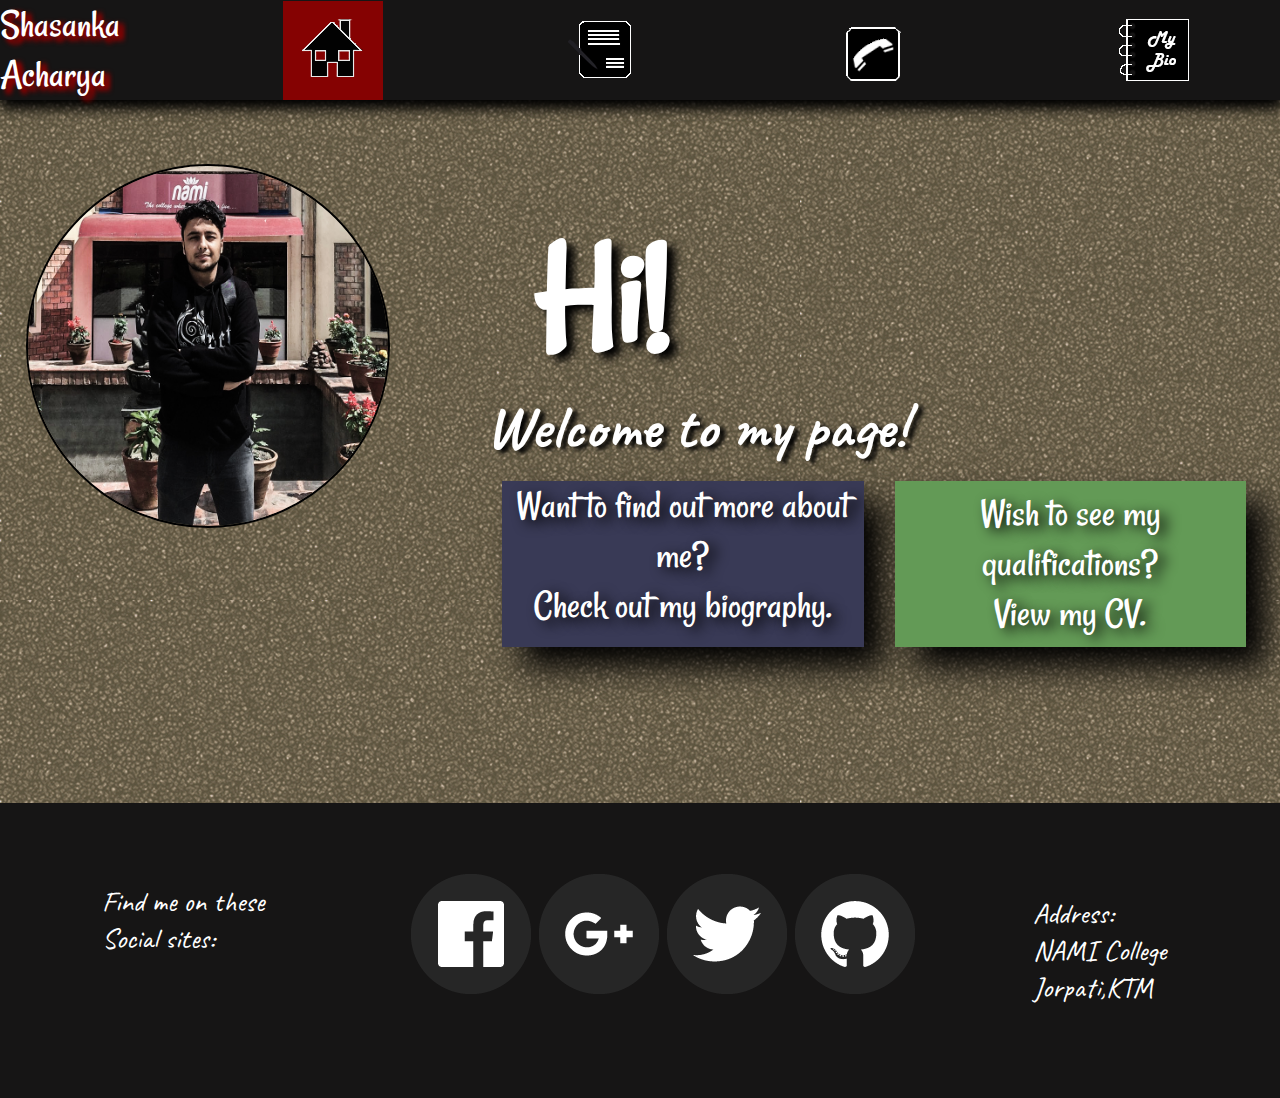
==== commit 537833ce: "Successfully validated all the html and css files using w3 validator" ====
--- a/index.html
+++ b/index.html
@@ -5,8 +5,7 @@
   <head><!--In the head portion, links for the external css and Google Api fonts will be written-->
     <meta charset="utf-8">
     <link rel="stylesheet" type="text/css" href="css/index.css"> <!--An external css file "index.css" has been linked-->
-    <link rel="stylesheet" type="text/css"
-      href="https://fonts.googleapis.com/css?family=Rancho|Caveat|"> <!--This is used to link google api fonts "Rancho" and "Caveat"-->
+    <link rel="stylesheet" type="text/css" href="https://fonts.googleapis.com/css?family=Rancho%7CCaveat%7C"> <!--This is used to link google api fonts "Rancho" and "Caveat"-->
     <title>Home Page</title><!--The title Home Page has been given to the page-->
   </head>
 
@@ -23,8 +22,8 @@
         <ul><!--The items in the navigation bar have been listed using the unorderd list tag-->
           <li><a class="snavact" href="index.html"><img src="images/home.png" alt="Home" ></a></li>
           <li><a href="cv.html"><img src="images/cv.png" alt="CV"></a></li>
+          <li><a href="contact.html"><img src="images/contact.png" alt="Contact"></a></li>
           <li><a href="bio.html"><img src="images/bio.png" alt="Bio"></a></li>
-          <li><a href="contact.html"><img src="images/contact.png" alt="Contact"></a></li>
         </ul>
       </div>
     </header> <!--The header part ends here-->
@@ -57,7 +56,7 @@
             <li><a href="https://www.facebook.com/Thefinekiller"><img src="images/Facebook.png" alt="facebook"></a></li>
             <li><a href="https://plus.google.com/u/0/108027686479815039307"><img src="images/Google+.png" alt="google+"></a></li>
             <li><a href="https://twitter.com/layne_sta"><img src="images/Twitter.png" alt="twitter"></a></li>
-            <li><a href="https://github.com/SawZank/"><img src="images/Github.png"alt="github"></a></li>
+            <li><a href="https://github.com/SawZank/"><img src="images/Github.png" alt="github"></a></li>
           </ul>
           <div class="socmn"><p>Address:<br>NAMI College<br>Jorpati,KTM</div>
         </div>
--- a/css/index.css
+++ b/css/index.css
@@ -6,11 +6,11 @@
   flex-direction: row;
   justify-content: space-between;
   background-color: #161515;
-  position:sticky;
   width: 100%;
   box-shadow: 1px 5px 14px black, 1px 5px 14px black;
   margin:0;
   padding: 0;
+  position: fixed;
 
 }
 .indcont{/**the styling of the header for the index page only is done here**/
@@ -18,11 +18,12 @@
   flex-direction: row;
   justify-content: space-between;
   background-color: #161515;
-  position: sticky;
+  position: inherit;
   width: 100%;
   box-shadow: 1px 5px 14px black, 1px 5px 14px black;
 }
 
+/**Name/log in the nav bar is styled here**/
 .saname a{
   text-decoration: none;
   color:white;
@@ -42,6 +43,7 @@
   text-shadow: 5px 2px 5px #920000,  5px 5px 5px #920000;
 
 }
+/**The icons in the nav bar is styled here**/
 .snavbar{
   padding:0%;
   width: 100%;
@@ -80,7 +82,6 @@
   background-color: #920000;
   color: white;
   opacity: 0.9;
-  border: 100%;
 }
 
 .snavbar li a:hover:not(.snavact) {
@@ -163,7 +164,6 @@
     display:block;
     font-family: 'Rancho';
     font-size: 2.5em;
-    heigh:auto;
     text-align: center;
     color: white;
     text-shadow: 7px 4px 13px black;
@@ -233,10 +233,10 @@
 
 /**The styling of the CV page begins here**/
   .cvcont{
-      height: auto;
-      display: flex;
-      flex-direction: column;
-      justify-content: space-between;
+    height: auto;
+    display: flex;
+    flex-direction: column;
+    justify-content: space-between;
 
 
   }
@@ -251,12 +251,13 @@
 
 
   }
-  .cvedu ul p{
+  .cvedu p{
     color:white;
     font-size: 1.1em;
     text-shadow: 4px 4px 4px black;
     font-weight: bold;
     font-family: 'Catamaran';
+    padding-left: 2%;
   }
 
   .cvedu ul li{
@@ -265,11 +266,12 @@
   font-family: 'Catamaran';
   }
 
-  .sacoursework ul p{
+  .sacoursework p{
     text-shadow: 4px 4px 4px black;
     color:white;
     font-weight: bold;
     font-family: 'Catamaran';
+    padding-left: 2%;
 
   }.sacoursework ul li{
     text-shadow: 4px 4px 4px black;
@@ -277,11 +279,12 @@
     font-family: 'Catamaran';
   }
 
-  .cvskills ul p{
+  .cvskills p{
     text-shadow: 4px 4px 4px black;
     color:white;
     font-weight: bold;
     font-family: 'Catamaran';
+    padding-left: 2%;
   }
 
   .cvskills ul li{
@@ -302,7 +305,6 @@
     display: block;
     background-image: url("../images/aboutback.jpg");
     padding:10% 0 0 20%;
-    border-color: black;
     color:white;
     background-repeat: round;
     font-size: 0.9em;
@@ -348,7 +350,6 @@
 
 /**The footer of the page is styled below**/
 footer {
-  position:sticky;
   height:auto;
   background-color: #161515;
   margin:auto;
@@ -400,6 +401,7 @@
 
 /**This portion deals with making the web page responsive to different media screen sizes**/
 @media all and (max-width:1200px){
+  /**The Bio page is being made responsive here for screens with max width:1200px**/
   .passage{
     padding-top: 10%;
     background-repeat: round;
@@ -412,17 +414,21 @@
     font-size: 3em;
     margin-top: 15px;
   }
+
   .pbody{
     font-size: 1em;
   }
+
   .bcont{
     flex-direction: column;
     text-align: center;
   }
-.biopic{
+
+  .biopic{
   flex-direction: row;
   margin:10% auto 0 auto;
-}
+  }
+
   .bpic1{
     max-width: 300px;
     max-height: 200px;
@@ -435,8 +441,10 @@
     max-height: 200px;
     padding:10% 4% 2% 2%;
   }
-  }
+}
+
 @media all and (max-width:891px){
+  /**The parts of footer are being made responsive here for width:891px**/
   .sasocial{
     text-align: center;
   }
@@ -453,7 +461,8 @@
   }
 }
 @media all and (max-width:810px){
-  .samain{
+
+  .samain{/**This is the main div of the index page It is being made responsive for 810px width.**/
     display: flex;
     flex-direction: column;
     justify-content: space-around;
@@ -462,18 +471,22 @@
     margin-bottom: 25%;
 
   }
-  .cvcont{
-    padding-top:10%;
-  }
+
   .hihello, .sawelc{
   margin:0;
   }
   .saphoto{
     margin-left: auto;
     margin-right: auto;
-  }
-
-  .sasocial{
+  }/**The styling of main div ends here for 810px width.**/
+
+  .cvcont{/**This is the div for the CV page**/
+    padding-top:10%;
+  }
+
+
+
+  .sasocial{/**This is the div for the footer**/
     justify-content: space-around;
   }
 
@@ -500,162 +513,154 @@
   .sasocial{
     margin: 0 auto;
   }
-  input{
+  input{/**The input of the form from contact page is being styled here**/
     font-size: 0.45em;
   }
 }
 @media all and (max-width:664px){
-.sasocial img{
-  max-width: 100px;
-  max-height: 100px;
-}
-.indcont{
-  height: auto;
-
-}
-.passage{
-  padding-top: 10%;
-  background-repeat: no-repeat;
-  font-size: 0.9em;
-  margin:0 auto;
-}
-
-.passagehead{
-  font-size: 3em;
-  margin-top: 15px;
-}
-.pbody{
-  font-size: 0.7em;
-}
-.bcont{
-  margin:0;
-  padding:10%;
-  height:100%;
-
-}
-.biopic{
-display: none;
-margin:0;
-padding:0
-
-}
-.passage{
-  padding: 0;
-  padding-top: 60%;
-  padding-bottom: 40%;
-  width:100%;
-  margin:0 auto;
-  background-image: none;
-  background-color: black;
-}
-.pbody{
-  font-size: 1em;
-}
-.phead{
-  margin
-}
-
-}
-
-@media all and (max-width:572px){
-.saphoto img{
-max-width: 300px;
-max-height: 300px;
-margin: 0 auto;
-}
-.sasocial img{
-  max-width: 60px;
-  max-height: 60px;
-}
-footer p{
-  font-size: 0.7em;
-}
-
-label{
-  font-size: 0.6em;
-}
-.snavbar ul li{
-height:auto;
-}
-
-.snavbar ul li a{
-  font-size: 6em;
-
-  padding:0;
-}
-.snavbar img{
-  max-width: 40px;
-  max-height: 40px;
-
-}
-.saname{
-  font-size: 1.7em;
-  margin-left: 0;
-  padding:0;
-}
-.formcont{
-  margin:0 auto;
-  padding:30%  4%;
-
-}
-legend{
-  font-size: 0.7em;
-}
-.inname{
-  width: 50%;
-}
-
-.incomment{
-  width: 50%;
-}
-.bcont{
-  padding-top: 10%;
-
-}
-@media all and (max-width:465px){
-.saphoto{
-  padding:0;
-  margin:0;
-  min-width: 205px;
-
-}
-.saphoto img{
-  max-width: 200px;
-  max-height: 200px;
-
-}
-.saphoto:hover{
-transform: none;
-}
-
-.sasocial p{
-font-size: 1em;
-}
-.sasocial img{
-  max-width: 50px;
-  max-height: 50px;
-}
-
-.indcont{
-  overflow: hidden;
-  margin: 0;
-  padding: 0;
-}
-header{
-  overflow: hidden;
-  margin: 0;
-  padding: 0;
-}
-.snavbar ul li{
-justify-content: space-around;
-}
+  .sasocial img{/**This is for the socialicons in the footer**/
+    max-width: 100px;
+    max-height: 100px;
+  }
+
+  .indcont{/**this is the div for index's navigation bar**/
+    height: auto;
+  }
+  /**The bio page is made responsive here or max-width:664px**/
+  .passagehead{
+    font-size: 3em;
+    margin-top: 15px;
+  }
+
+  .pbody{
+    font-size: 0.7em;
+  }
+  .bcont{
+    margin:0;
+    padding:10%;
+    height:100%;
+   }
+  .biopic{
+    display: none;
+    margin:0;
+  padding:0
+
+  }
+
+  .passage{
+    padding: 0;
+    padding-top: 60%;
+    padding-bottom: 40%;
+    width:100%;
+    margin:0 auto;
+    background-image: none;
+    background-color: black;
+    background-repeat: no-repeat;
+    font-size: 0.9em;
+    padding-top: 10%;
+  }
+  .pbody{
+    font-size: 1em;
+  }/**The styling for bio page ends here for the width:664px**/
+
+}
+
+@media all and (max-width:572px){/**The page is made responsive for screens with max-width 572px in this secion**/
+  .saphoto img{
+    max-width: 300px;
+    max-height: 300px;
+    margin: 0 auto;
+  }
+  .sasocial img{
+    max-width: 60px;
+    max-height: 60px;
+  }
+  footer p{
+    font-size: 0.7em;
+  }
+
+  label{
+    font-size: 0.6em;
+  }
+  .snavbar ul li{
+    height:auto;
+  }
+
+  .snavbar ul li a{
+    font-size: 6em;
+    padding:0;
+  }
+  .snavbar img{
+    max-width: 40px;
+    max-height: 40px;
+  }
+
+  .saname{
+    font-size: 1.7em;
+    margin-left: 0;
+    padding:0;
+  }
+  .formcont{
+    margin:0 auto;
+    padding:30%  4%;
+
+  }
+  legend{
+    font-size: 0.7em;
+  }
+  .inname{
+    width: 50%;
+  }
+
+  .incomment{
+    width: 50%;
+  }
+  .bcont{
+    padding-top: 10%;
+
+ }
+}
+ /**The page is made responsive for screens with max-width 465px in this secion**/
+@media all and (max-width:463px){
+ .saphoto{
+    padding:0;
+    margin:0;
+    min-width: 205px;
+
+  }
+  .saphoto img{
+    max-width: 200px;
+    max-height: 200px;
+  }
+
+  .saphoto:hover{
+    transform: none;
+  }
+
+  .sasocial p{
+    font-size: 1em;
+  }
+
+  .sasocial img{
+    max-width: 50px;
+    max-height: 50px;
+  }
+
+  .indcont{
+    overflow: hidden;
+    margin: 0;
+    padding: 0;
+  }
+
+  .snavbar ul li{
+    justify-content: space-around;
+  }
   .snavbar ul li a{
     font-size: 6.5em;
     padding:0;
   }
   .samain{
     max-width:100%;
-    overflow: 0;
     text-align: center;
 
   }
@@ -708,22 +713,8 @@
     text-align: center;
     padding: 2%;
   }
-  .biopic{
-    margin:0 auto;
-    padding-top:8%;
-    max-width: 500px;
-  }
-  .bpic1{
-    max-width:240px;
-    max-height: 120px;
-  }
-
-  .bpic2{
-    max-width:240px;
-    max-height: 120px;
-  }
-}
-@media all and (max-width:390px){
+}
+@media all and (max-width:390px){/**The page is made responsive for screens with max-width 390px in this secion**/
   .sasocial img{
     max-width: 45px;
     max-height: 45px;
@@ -747,44 +738,48 @@
     margin-right: auto;
     overflow: hidden;
   }
-.indcont{
-  display: flex;
-  flex-direction: column;
-
-}
-.biopic{
-  margin:0 auto;
-  padding-top:70%;
-}
-.bpic1{
-  max-width:240px;
-  max-height: 120px;
-}
-
-.bpic2{
-  max-width:240px;
-  max-height: 120px;
-}
-header{
-  display: flex;
-  flex-direction: column;
-
-}
-.snavbar ul{
-  display: flex;
-  flex-direction: column;
-
-}
-.snavbar ul li{
-  display: flex;
-  flex-direction: column;
-
-  font-size: 0.2em;
-  width: 100%;
-}
-.snavbar li a.snavact {
-  min-width:100%;
-}
+  .indcont{
+    display: flex;
+    flex-direction: column;
+
+  }
+  .passagehead{
+    padding-top:80%;
+  }
+
+  .biopic{
+    margin:0 auto;
+    padding-top:70%;
+  }
+  .bpic1{
+    max-width:240px;
+    max-height: 120px;
+}
+
+  .bpic2{
+    max-width:240px;
+    max-height: 120px;
+  }
+  header{
+    display: flex;
+    flex-direction: column;
+
+  }
+  .snavbar ul{
+    display: flex;
+    flex-direction: column;
+
+  }
+  .snavbar ul li{
+    display: flex;
+    flex-direction: column;
+
+    font-size: 0.2em;
+    width: 100%;
+  }
+  .snavbar li a.snavact {
+    min-width:100%;
+  }
 
   .samain{
     justify-content: flex-end;
@@ -828,7 +823,7 @@
   }
 
 }
-@media all and (max-width:322px){
+@media all and (max-width:322px){/**The page is made responsive for screens with max-width 322px in this secion**/
   .cvcont{
     padding-top:100%;
     font-size:0.9em;
@@ -836,24 +831,22 @@
   .snavbar img{
     max-width: 50px;
     max-height: 50px;
-
-  }
-
-}
-}
-@media all and (max-width:275px){
+  }
+}
+
+@media all and (max-width:275px){/**The page is made responsive for screens with max-width 275px in this secion**/
   .cvcont{
     padding-top:100%;
     font-size:0.5em;
- }
- .snavbar img{
-   max-width: 25px;
-   max-height: 25px;
-
- }
-
-}
-@media all and (max-width:240px){
+   }
+   .snavbar img{
+     max-width: 25px;
+     max-height: 25px;
+
+   }
+
+}
+@media all and (max-width:240px){/**The page is made responsive for screens with max-width 240px in this secion**/
   .saphoto {
     min-height: 130px;
     min-width: 130px;
@@ -869,3 +862,5 @@
 
   }
 }
+
+/**End of the stylesheet document**/
